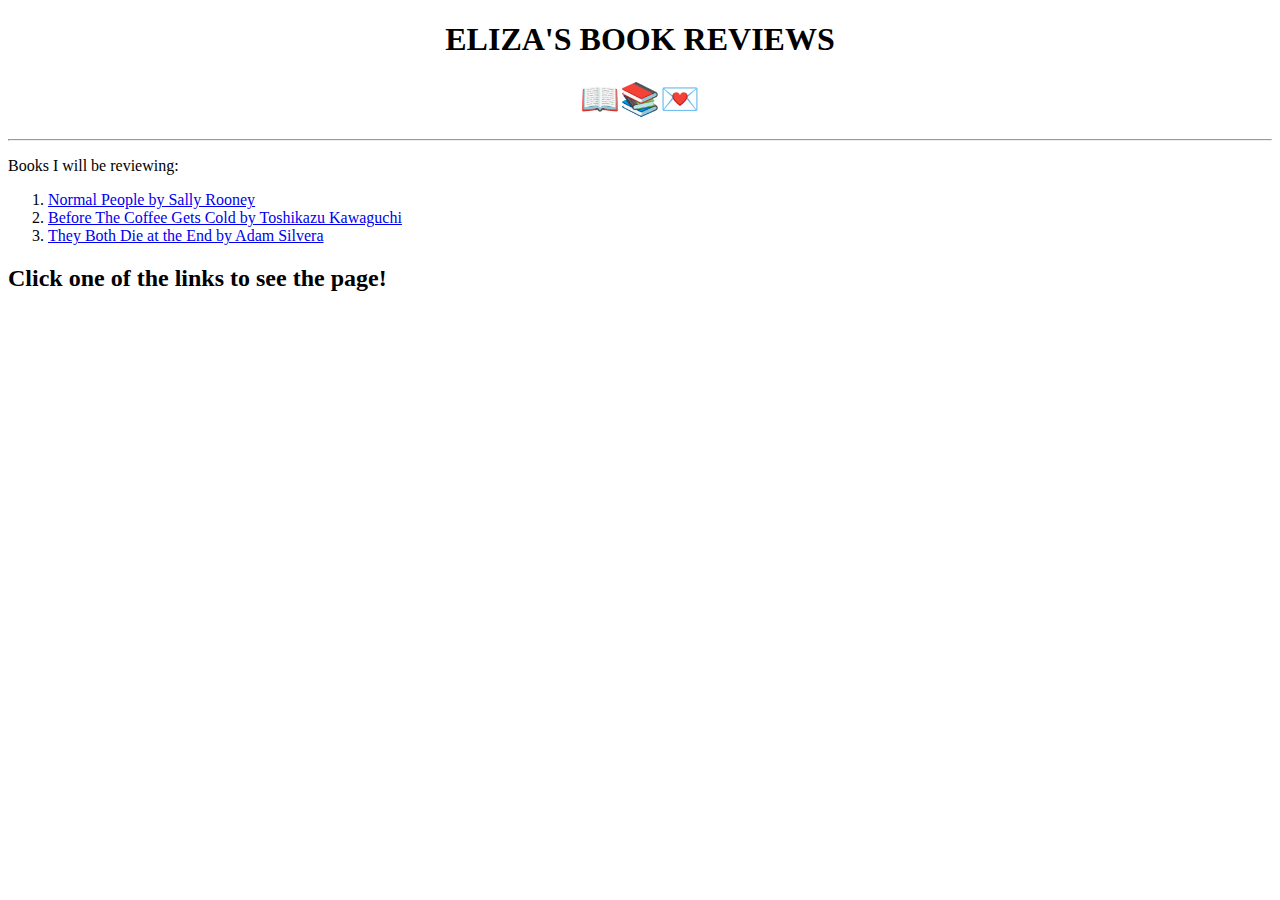
==== index.html @ d45fcf1c "Add files via upload" ====
<!DOCTYPE html>
<html>
<head>
<title> eliza's website </title>

</head>

<body>
<center><h1>ELIZA'S BOOK REVIEWS</h1></center>
<center><h1>📖📚💌</h1></center>
<hr>
<p> Books I will be reviewing: </p>
<ol>
	
	<li><a href="bookone.html">Normal People by Sally Rooney</a></li>

	
	<li><a href="booktwo.html">Before The Coffee Gets Cold by Toshikazu Kawaguchi</a></li>

	<li><a href="bookthree.html">They Both Die at the End by Adam Silvera</a></li>
</ol>
<p> <h2>Click one of the links to see the page!</h2> </p>

</body>
</html>
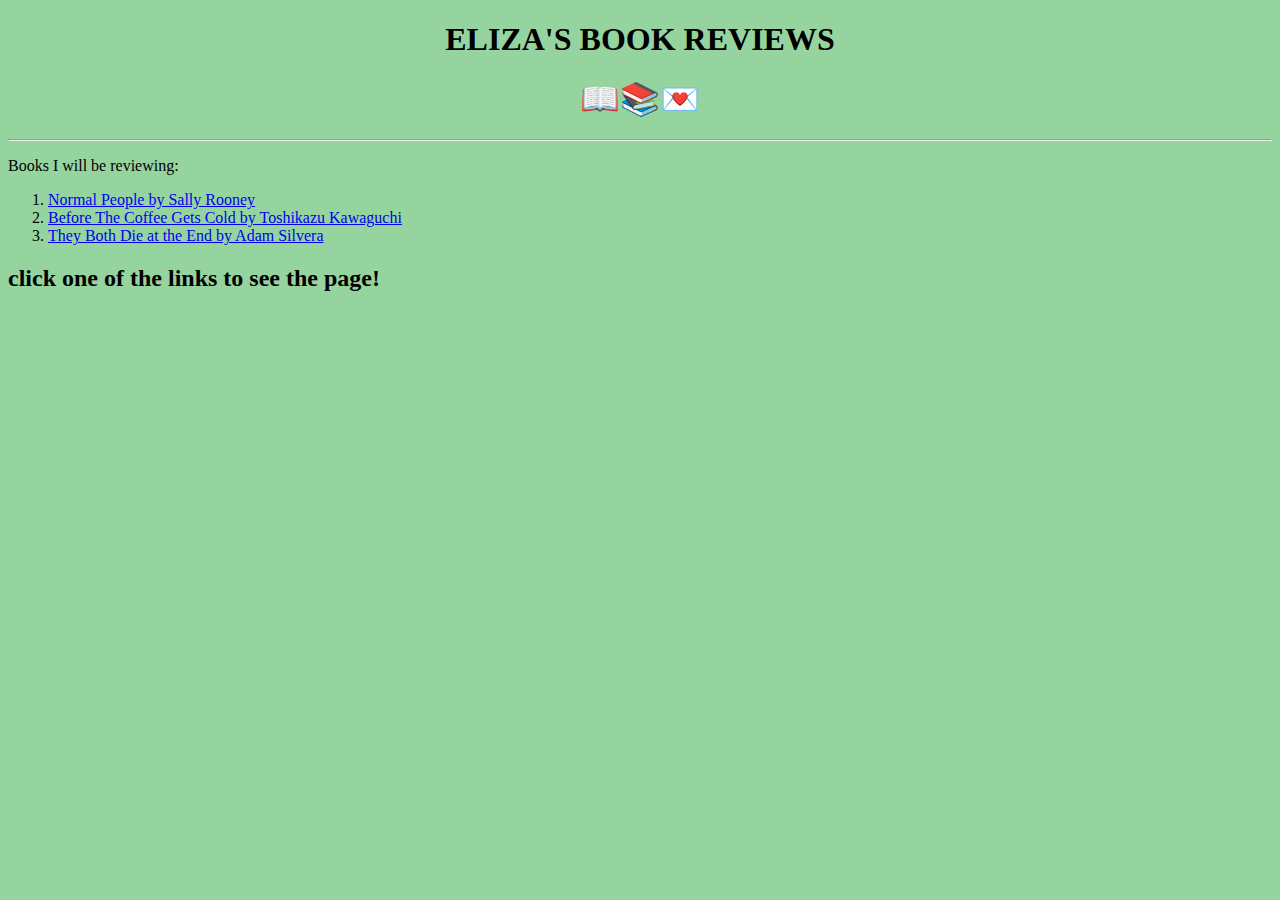
==== commit 0245a9d0: "Add files via upload" ====
--- a/index.html
+++ b/index.html
@@ -2,7 +2,10 @@
 <html>
 <head>
 <title> eliza's website </title>
-
+<link href="style.css" type="text/css" rel="stylesheet" />
+<link rel="preconnect" href="https://fonts.googleapis.com">
+<link rel="preconnect" href="https://fonts.gstatic.com" crossorigin>
+<link href="https://fonts.googleapis.com/css2?family=Sono&display=swap" rel="stylesheet">
 </head>
 
 <body>
@@ -19,7 +22,7 @@
 
 	<li><a href="bookthree.html">They Both Die at the End by Adam Silvera</a></li>
 </ol>
-<p> <h2>Click one of the links to see the page!</h2> </p>
+<p> <h2>click one of the links to see the page!</h2> </p>
 
 </body>
 </html>
--- a/style.css
+++ b/style.css
@@ -0,0 +1,9 @@
+
+
+
+body {
+	background-color: #96d49f
+}
+p, li, a, {
+	font-family: 'Sono', sans-serif;
+}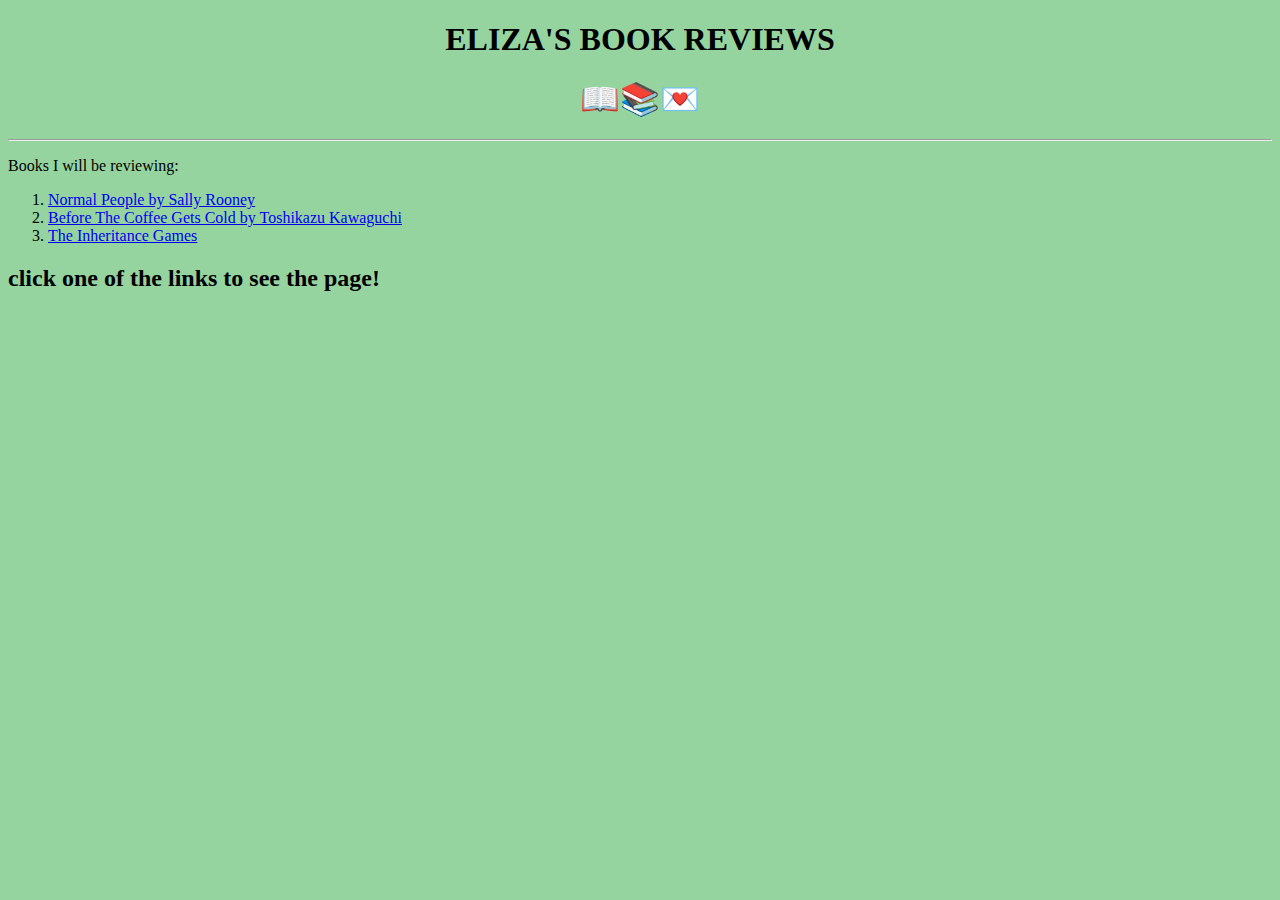
==== commit e84e54a4: "Add files via upload" ====
--- a/index.html
+++ b/index.html
@@ -20,7 +20,7 @@
 	
 	<li><a href="booktwo.html">Before The Coffee Gets Cold by Toshikazu Kawaguchi</a></li>
 
-	<li><a href="bookthree.html">They Both Die at the End by Adam Silvera</a></li>
+	<li><a href="bookthree.html">The Inheritance Games</a></li>
 </ol>
 <p> <h2>click one of the links to see the page!</h2> </p>
 
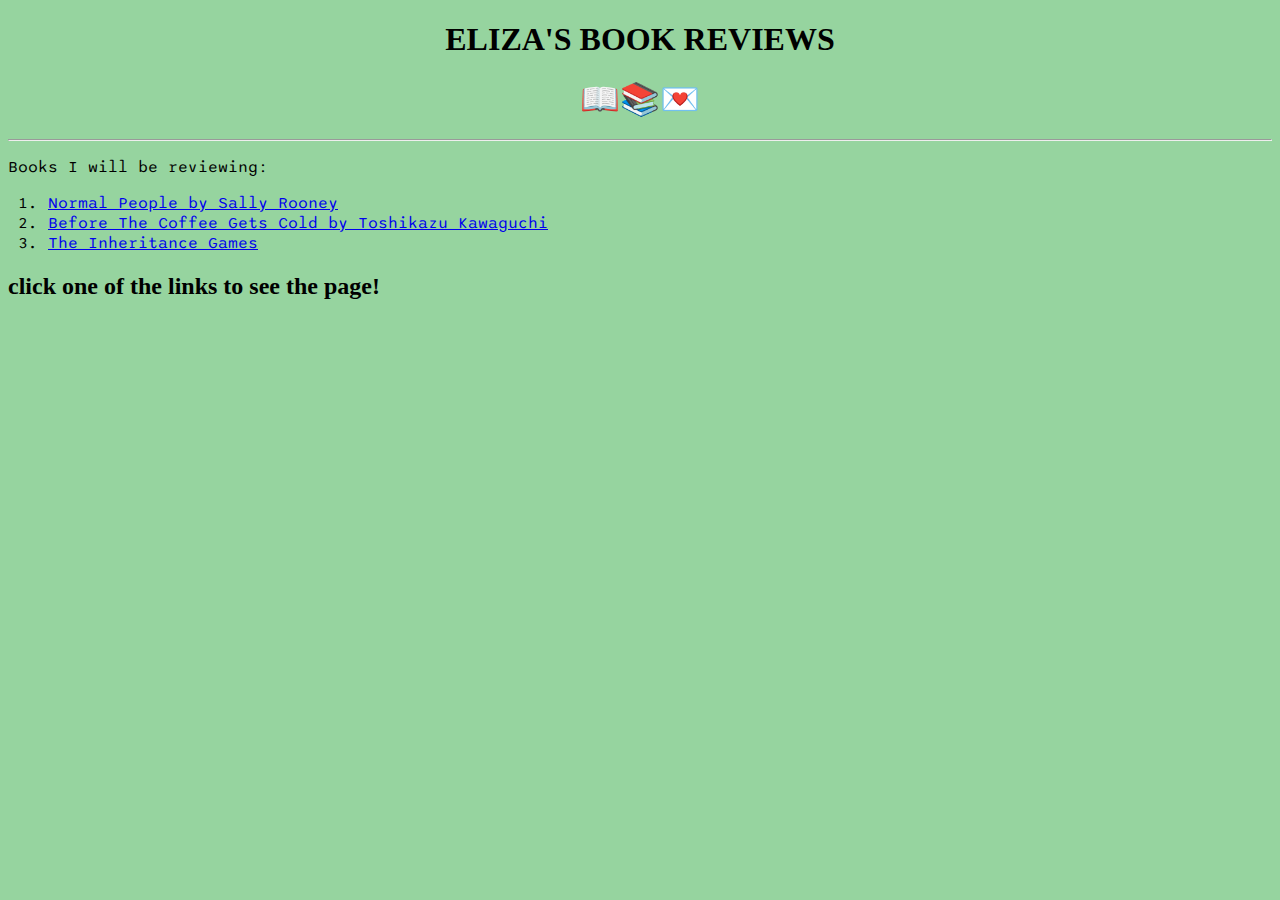
==== commit 11e5687f: "Add files via upload" ====
--- a/index.html
+++ b/index.html
@@ -1,28 +1,30 @@
 <!DOCTYPE html>
 <html>
 <head>
-<title> eliza's website </title>
-<link href="style.css" type="text/css" rel="stylesheet" />
-<link rel="preconnect" href="https://fonts.googleapis.com">
-<link rel="preconnect" href="https://fonts.gstatic.com" crossorigin>
-<link href="https://fonts.googleapis.com/css2?family=Sono&display=swap" rel="stylesheet">
+
+	<title> eliza's website </title>
+	<link href="style.css" type="text/css" rel="stylesheet" />
+	<link rel="preconnect" href="https://fonts.googleapis.com">
+	<link rel="preconnect" href="https://fonts.gstatic.com" crossorigin>
+	<link href="https://fonts.googleapis.com/css2?family=Sono&display=swap" rel="stylesheet">
+
 </head>
 
 <body>
-<center><h1>ELIZA'S BOOK REVIEWS</h1></center>
-<center><h1>📖📚💌</h1></center>
-<hr>
-<p> Books I will be reviewing: </p>
-<ol>
-	
-	<li><a href="bookone.html">Normal People by Sally Rooney</a></li>
+	<center><h1>ELIZA'S BOOK REVIEWS</h1></center>
+	<center><h1>📖📚💌</h1></center>
+	<hr>
+	<p> Books I will be reviewing: </p>
+	<ol>
 
-	
-	<li><a href="booktwo.html">Before The Coffee Gets Cold by Toshikazu Kawaguchi</a></li>
+		<li><a href="bookone.html">Normal People by Sally Rooney</a></li>
 
-	<li><a href="bookthree.html">The Inheritance Games</a></li>
-</ol>
-<p> <h2>click one of the links to see the page!</h2> </p>
+
+		<li><a href="booktwo.html">Before The Coffee Gets Cold by Toshikazu Kawaguchi</a></li>
+
+		<li><a href="bookthree.html">The Inheritance Games</a></li>
+	</ol>
+	<p> <h2>click one of the links to see the page!</h2> </p>
 
 </body>
 </html>
--- a/style.css
+++ b/style.css
@@ -1,9 +1,12 @@
+body {
+	background-color: #96d49f;
+}
 
-
-
-body {
-	background-color: #96d49f
+p, li, a {
+	font-family: 'Sono', sans-serif;
 }
-p, li, a, {
-	font-family: 'Sono', sans-serif;
+img {
+	border: 7px;
+	border-style: solid;
+	border-color: #274d30;
 }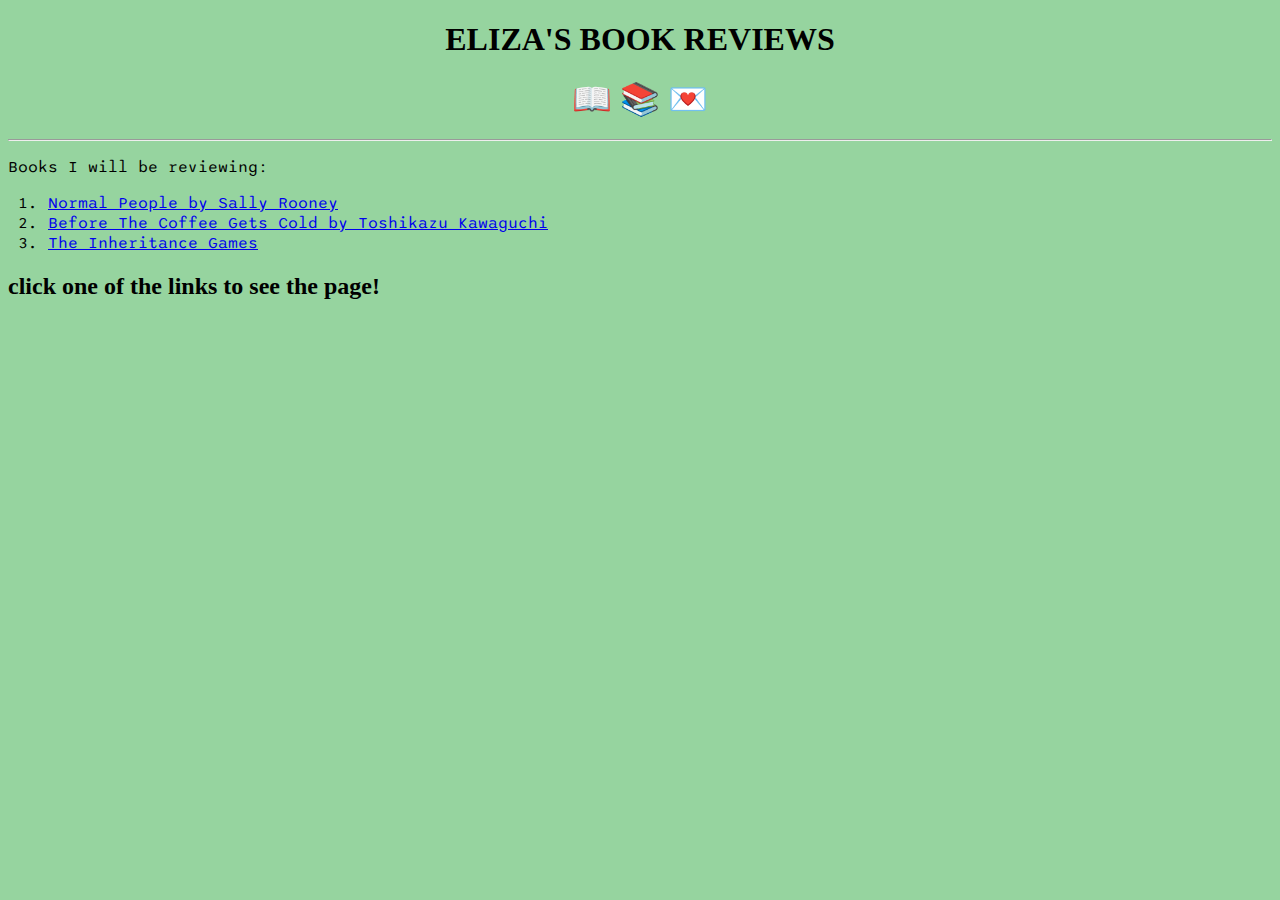
==== commit 4197e91e: "Add files via upload" ====
--- a/index.html
+++ b/index.html
@@ -12,7 +12,7 @@
 
 <body>
 	<center><h1>ELIZA'S BOOK REVIEWS</h1></center>
-	<center><h1>📖📚💌</h1></center>
+	<center><h1> &#128214 &#128218 &#128140 </h1></center>
 	<hr>
 	<p> Books I will be reviewing: </p>
 	<ol>
@@ -24,7 +24,7 @@
 
 		<li><a href="bookthree.html">The Inheritance Games</a></li>
 	</ol>
-	<p> <h2>click one of the links to see the page!</h2> </p>
+	<p><h2>click one of the links to see the page!</h2> </p>
 
 </body>
 </html>
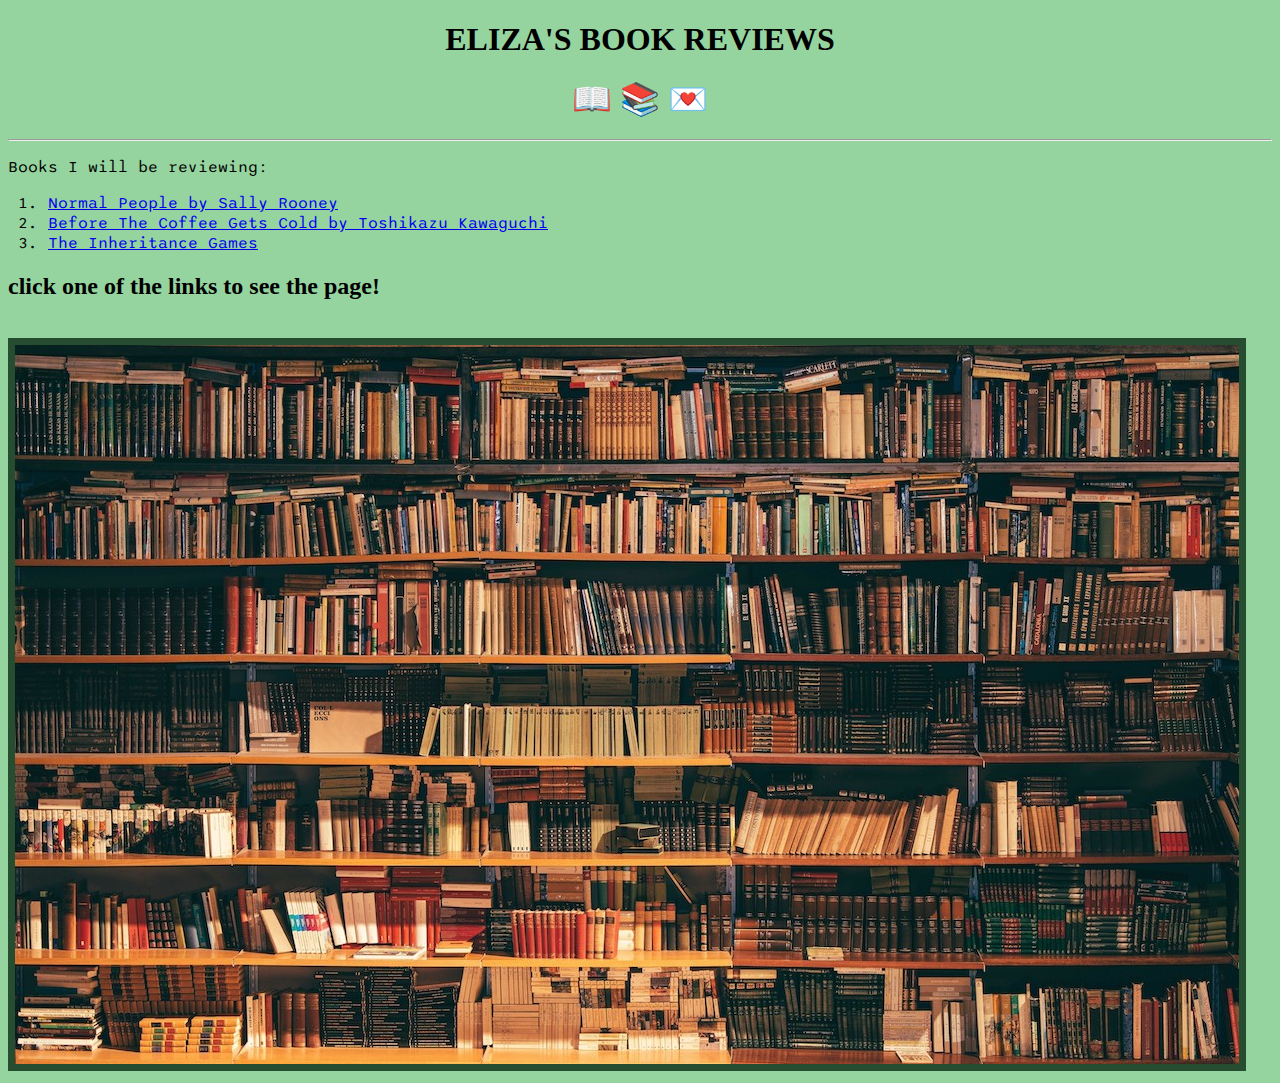
==== commit 3a5e6d4d: "Add files via upload" ====
--- a/index.html
+++ b/index.html
@@ -24,7 +24,11 @@
 
 		<li><a href="bookthree.html">The Inheritance Games</a></li>
 	</ol>
-	<p><h2>click one of the links to see the page!</h2> </p>
+	<p><h2>click one of the links to see the page!</h2> </p><br>
+		<img src="bookshelf.jpg"/>
+		<br>
+
+
 
 </body>
 </html>
